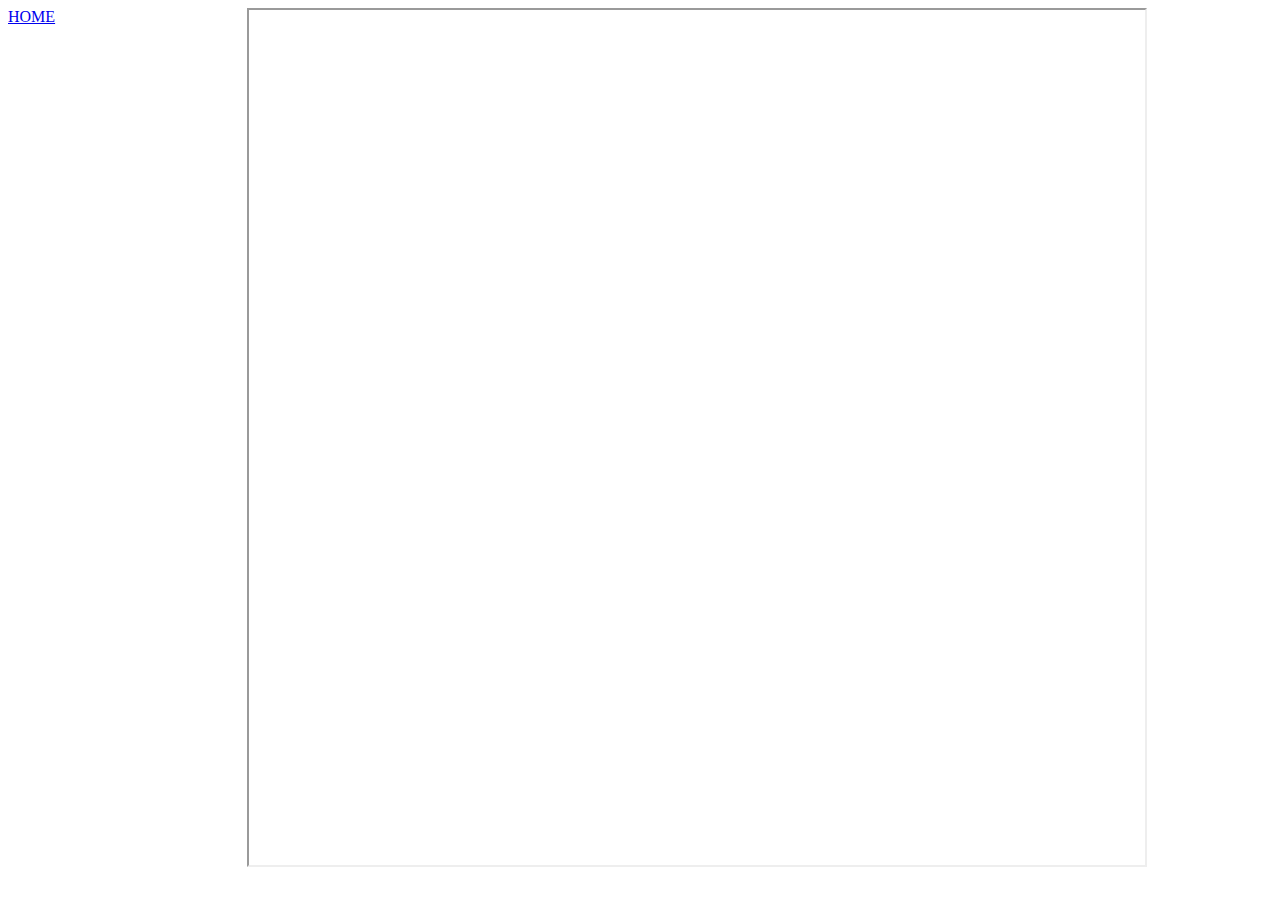
==== logo/LogoStickerReflection.html @ 0906b879 "update" ====
<!DOCTYPE html>
<html>

<head>

    <script src="p5.js"></script>
    <script src="p5.sound.min.js"></script>
    <link rel="stylesheet" type="text/css" href="../sketch.js">
    <meta charset="utf-8">

    <style>
        iframe {
            margin-left: 15vw;
            margin-bottom: vh;
            margin-top: vh;
            height: 95vh;
            width: 70vw;
            position: absolute;
            z-index: 1;
        }

    </style>

</head>

<body>
    <a href="index.html">HOME</a>

    <script src="../sketch.js">
    </script>

    <iframe src="https://docs.google.com/document/d/e/2PACX-1vTfVDF8I_G3L6k_LXUwF43M_vFyXr9Qf6V8zS97EGOw7975roOX9avZffHT-DBUYg_2LkOYYrO8Ckj6/pub?embedded=true"></iframe>
</body>

</html>
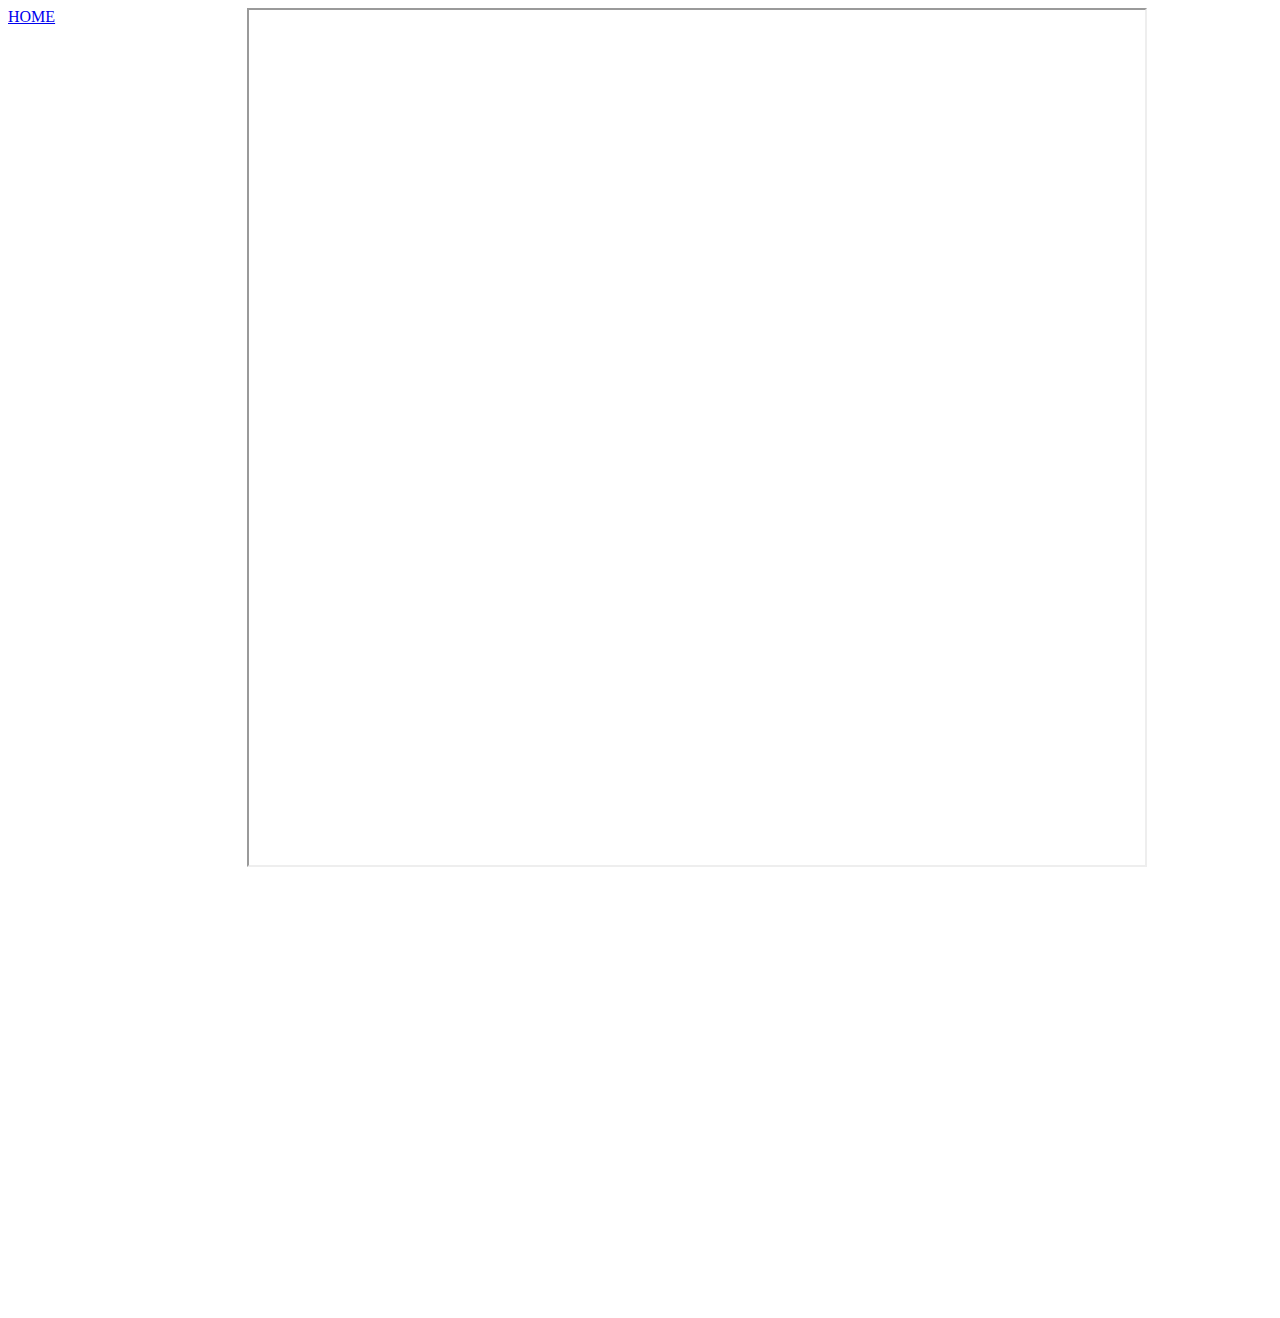
==== commit 3847aa6e: "Update LogoStickerReflection.html" ====
--- a/logo/LogoStickerReflection.html
+++ b/logo/LogoStickerReflection.html
@@ -3,8 +3,8 @@
 
 <head>
 
-    <script src="p5.js"></script>
-    <script src="p5.sound.min.js"></script>
+    <script src="../p5.js"></script>
+    <script src="../p5.sound.min.js"></script>
     <link rel="stylesheet" type="text/css" href="../sketch.js">
     <meta charset="utf-8">
 
@@ -24,7 +24,7 @@
 </head>
 
 <body>
-    <a href="index.html">HOME</a>
+    <a href="../index.html">HOME</a>
 
     <script src="../sketch.js">
     </script>
